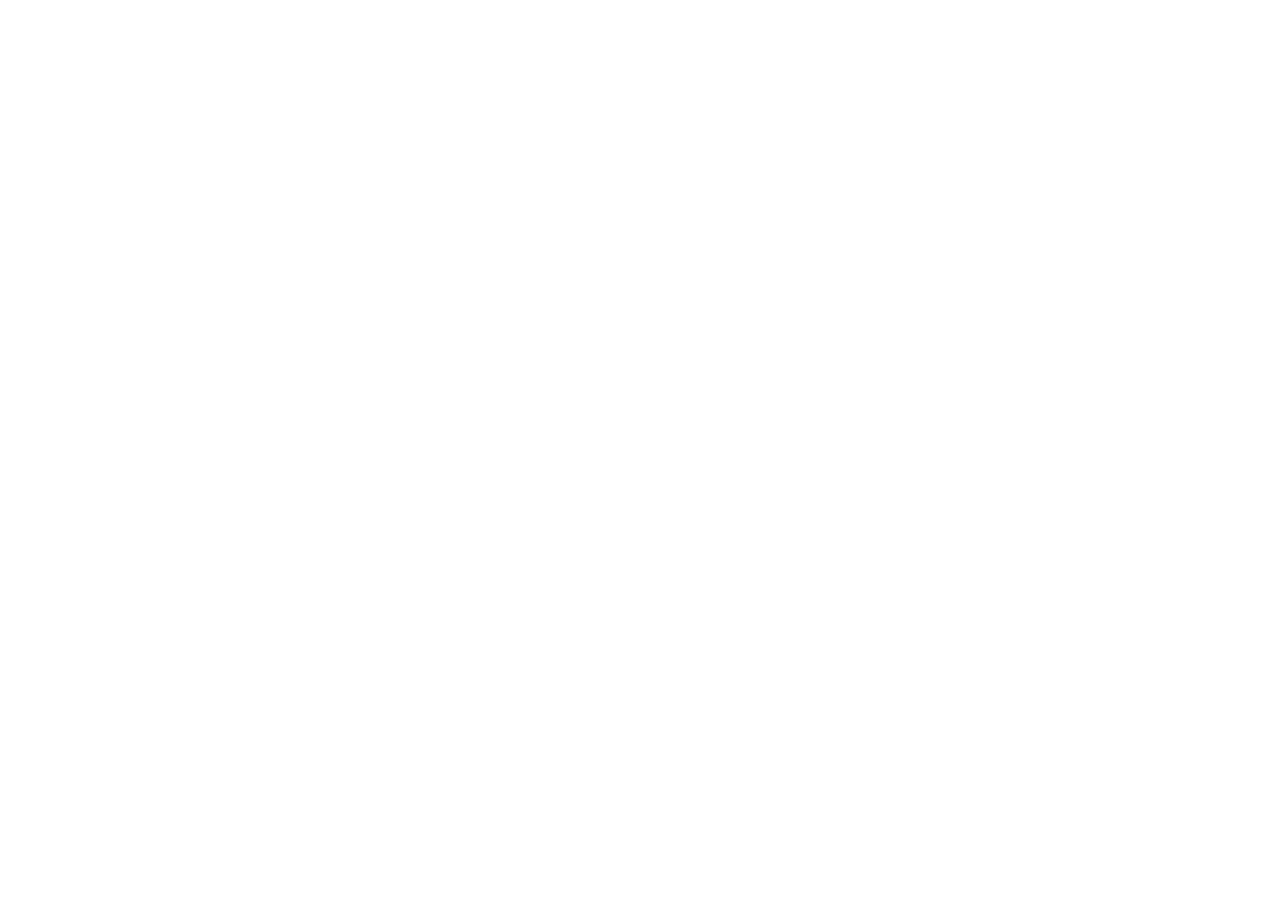
==== index.html @ a013a771 "egssgresefg" ====
<!DOCTYPE html>
<html lang="en">
<head>
    <meta charset="UTF-8">
    <meta name="viewport" content="width=device-width, initial-scale=1.0">
    <meta http-equiv="refresh" content="0; URL=https://inspiring-truffle-970d1f.netlify.app/sida_1/index.html" />
    <link rel="stylesheet" href="style.css">
    <title>Tjena</title>
</head>
<body>
    <style>
    body {
  background-color: blueviolet;
}
    </style>    

<a href="sharted/source/index.html">Datordelar</a>
</body>
</html>
---- style.css ----
body {
    font-family: Arial, sans-serif;
    margin: 0;
    padding: 0;
    background: linear-gradient(-90deg, rgba(0,0,0,1) 0%, rgba(36,0,51,1) 10%, rgba(84,0,120,1) 55%, rgba(136,0,194,1) 80%, rgba(179,0,255,1) 100%);
    font-family: 'Gill Sans', 'Gill Sans MT', Calibri, 'Trebuchet MS', sans-serif;
  }
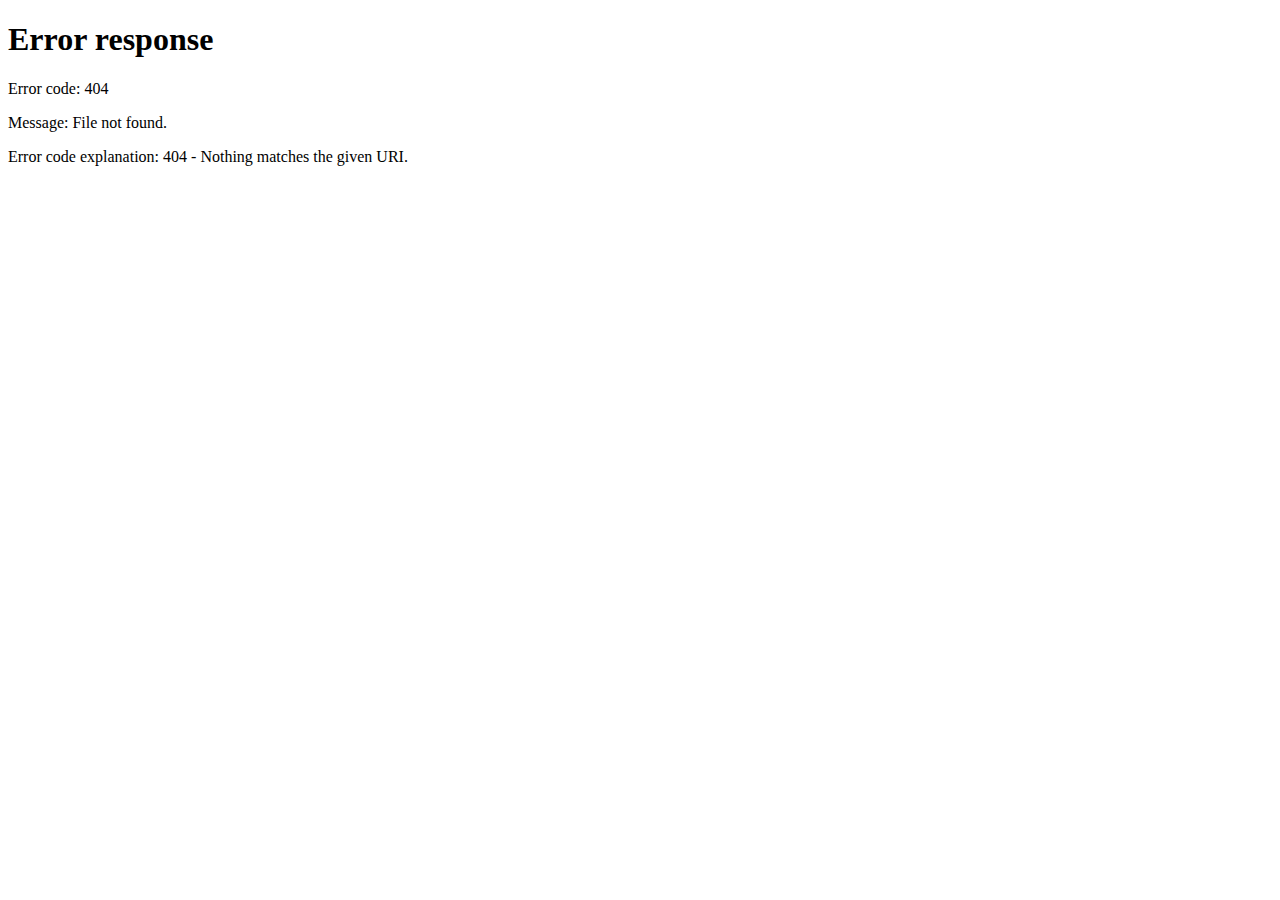
==== commit 03c959c2: "meow" ====
--- a/index.html
+++ b/index.html
@@ -3,7 +3,7 @@
 <head>
     <meta charset="UTF-8">
     <meta name="viewport" content="width=device-width, initial-scale=1.0">
-    <meta http-equiv="refresh" content="0; URL=https://inspiring-truffle-970d1f.netlify.app/sida_1/index.html" />
+    <meta http-equiv="refresh" content="0; URL=reliable-tiramisu-44f27b.netlify.app/sida_1/index.html" />
     <link rel="stylesheet" href="style.css">
     <title>Tjena</title>
 </head>
@@ -14,6 +14,5 @@
 }
     </style>    
 
-<a href="sharted/source/index.html">Datordelar</a>
 </body>
 </html>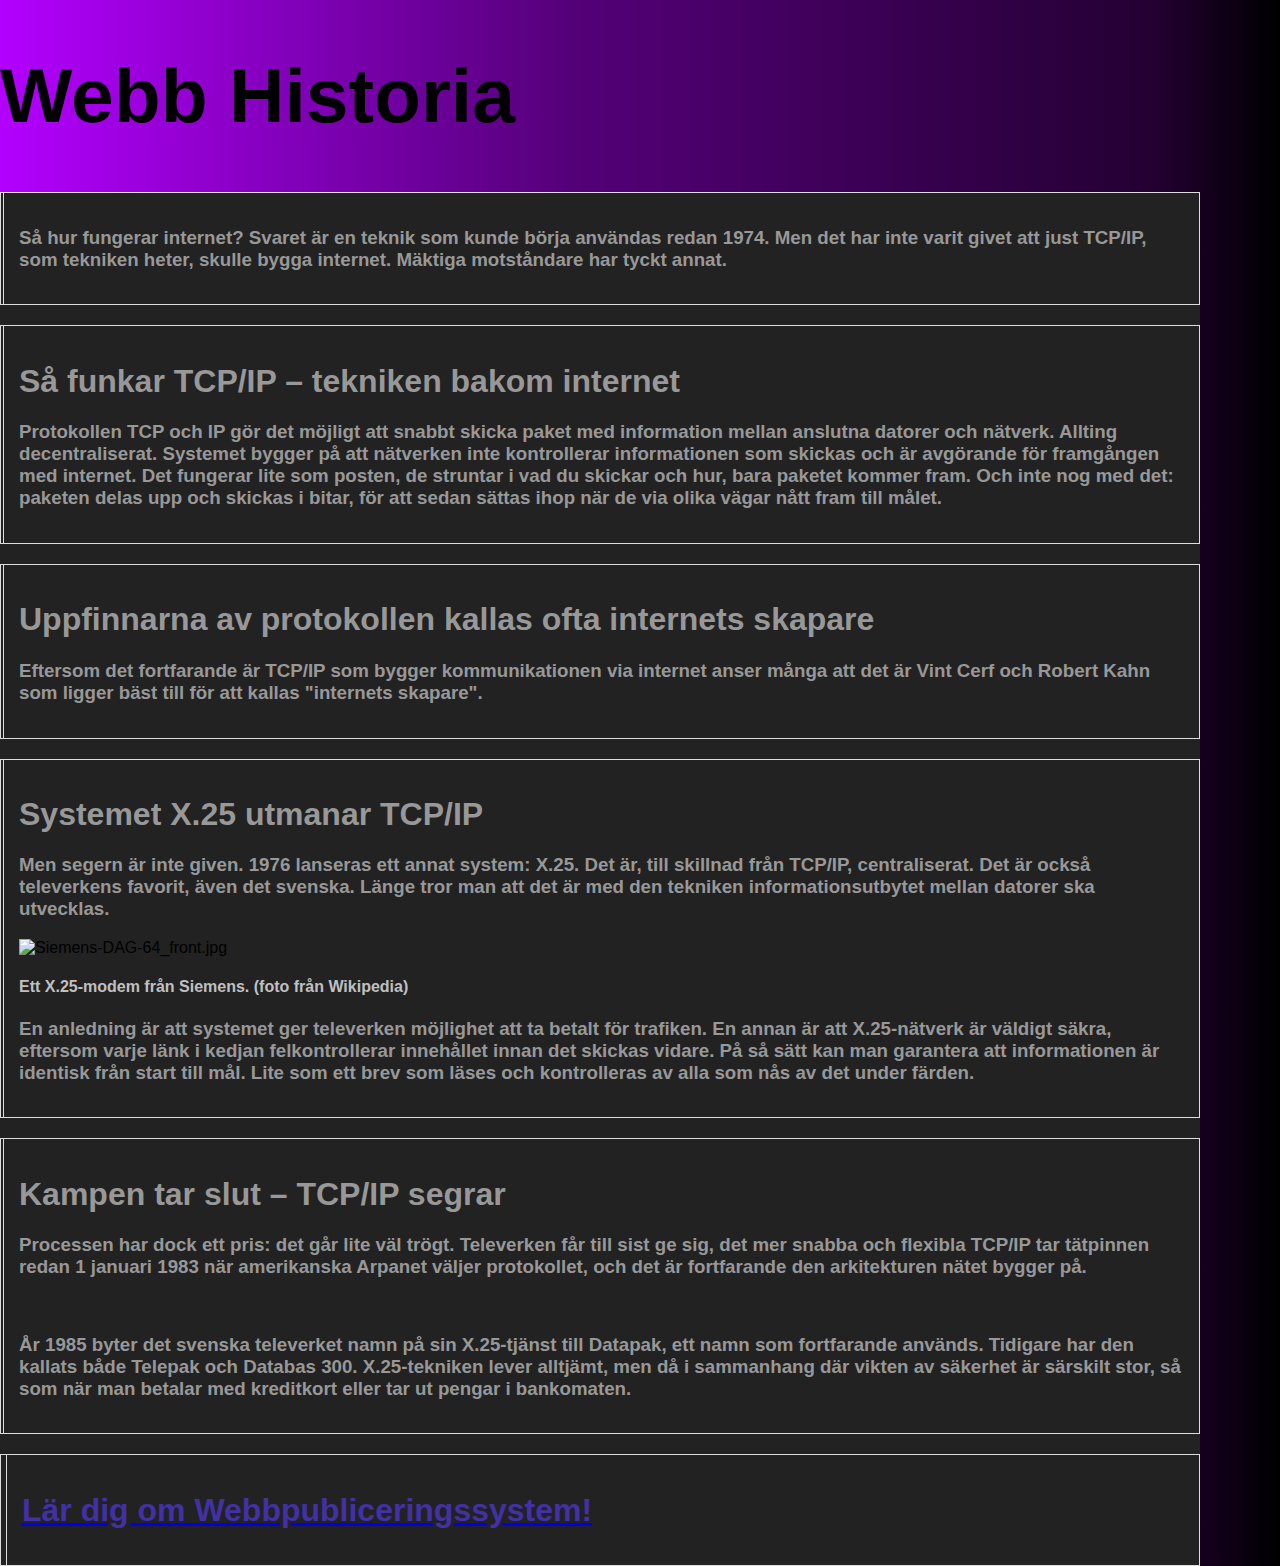
==== commit 06f08e8c: "sdf" ====
--- a/index.html
+++ b/index.html
@@ -3,7 +3,7 @@
 <head>
     <meta charset="UTF-8">
     <meta name="viewport" content="width=device-width, initial-scale=1.0">
-    <meta http-equiv="refresh" content="0; URL=reliable-tiramisu-44f27b.netlify.app/sida_1/index.html" />
+    <meta http-equiv="refresh" content="0; URL=/sida_1/index.html" />
     <link rel="stylesheet" href="style.css">
     <title>Tjena</title>
 </head>
